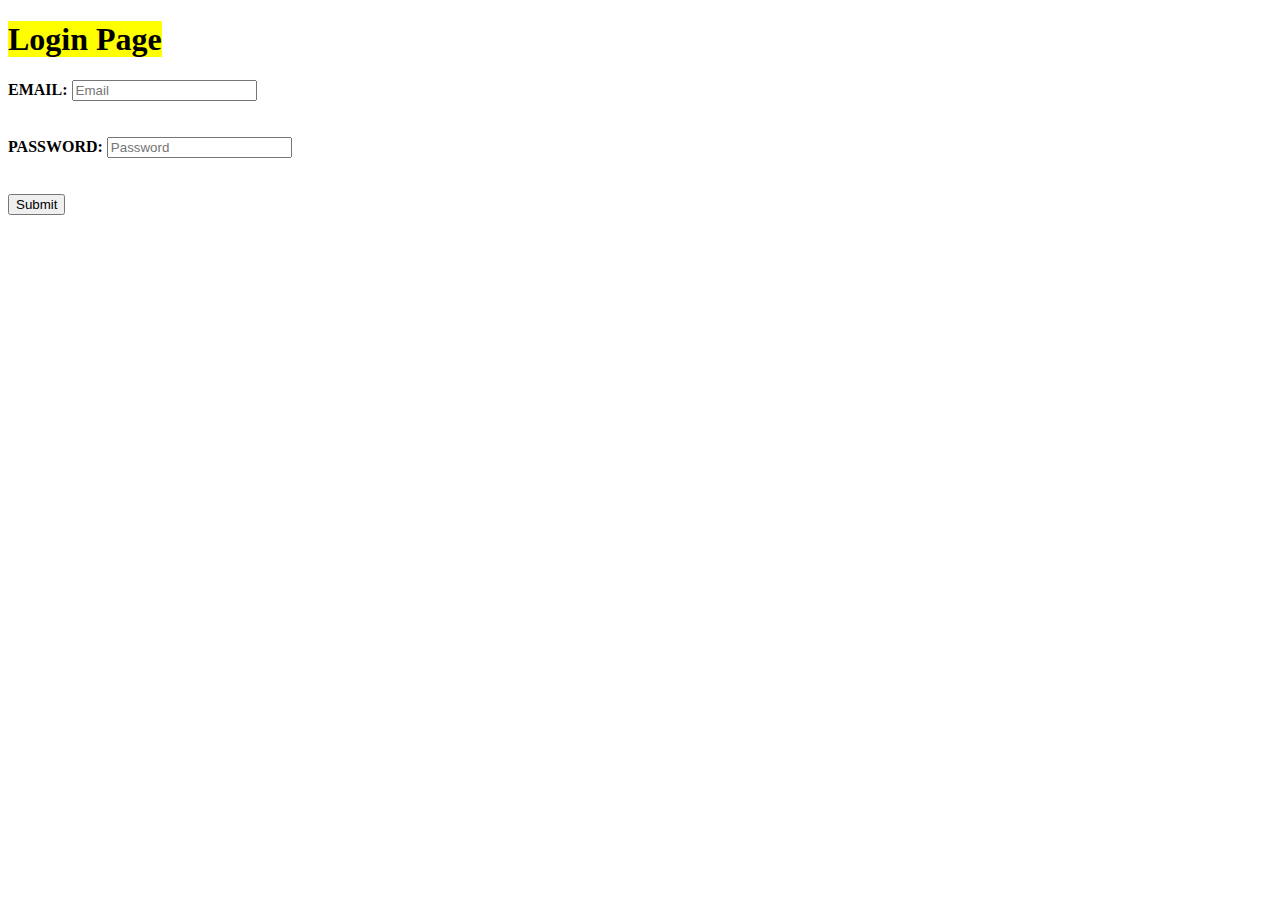
==== assignment2.html @ c4fa0fe4 "first commit" ====
<!DOCTYPE html>
<html style="background-image: url(Tech\ sis.webp);" lang="en">
<head>
    <meta charset="UTF-8">
    <meta name="viewport" content="width=device-width, initial-scale=1.0">
    <meta name="author" content="Christiana Eleojo Osedi">
    <meta name="keyword" content="login;email">
    <title>Login page</title>
    <link rel="shortcut icon" href="favi.png" type="image/x-icon">
</head>
<body>
<main>
    <form action="">
        <h1><mark>Login Page</mark></h1>
    <label class="label_name" for="Emmail"><strong>EMAIL:</strong></label>
    <input type="text" id="name" placeholder="Email"><br><br><br>

    <label id="label-name" for="password"><strong>PASSWORD:</strong></label>
    <input type="password" id="identifier" placeholder="Password"><br><br><br>

    <button>Submit</button>

    </form>


</main>
</body>
</html>
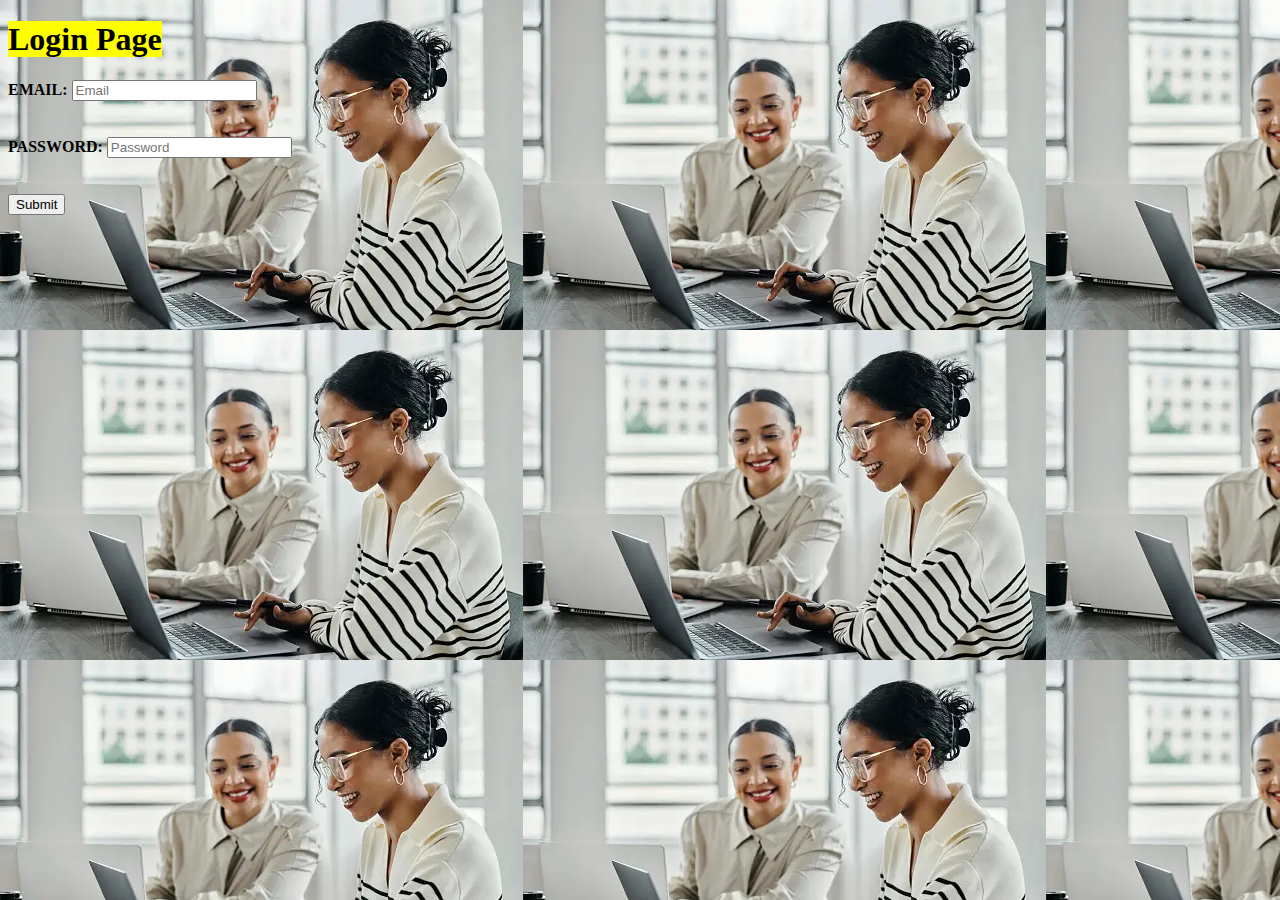
==== commit 4546a045: "made changes" ====
--- a/assignment2.html
+++ b/assignment2.html
@@ -10,6 +10,7 @@
 </head>
 <body>
 <main>
+    <!--Beginning of the loging page-->
     <form action="">
         <h1><mark>Login Page</mark></h1>
     <label class="label_name" for="Emmail"><strong>EMAIL:</strong></label>
@@ -17,7 +18,7 @@
 
     <label id="label-name" for="password"><strong>PASSWORD:</strong></label>
     <input type="password" id="identifier" placeholder="Password"><br><br><br>
-
+   <!--button tag to able submission of the login page-->
     <button>Submit</button>
 
     </form>
